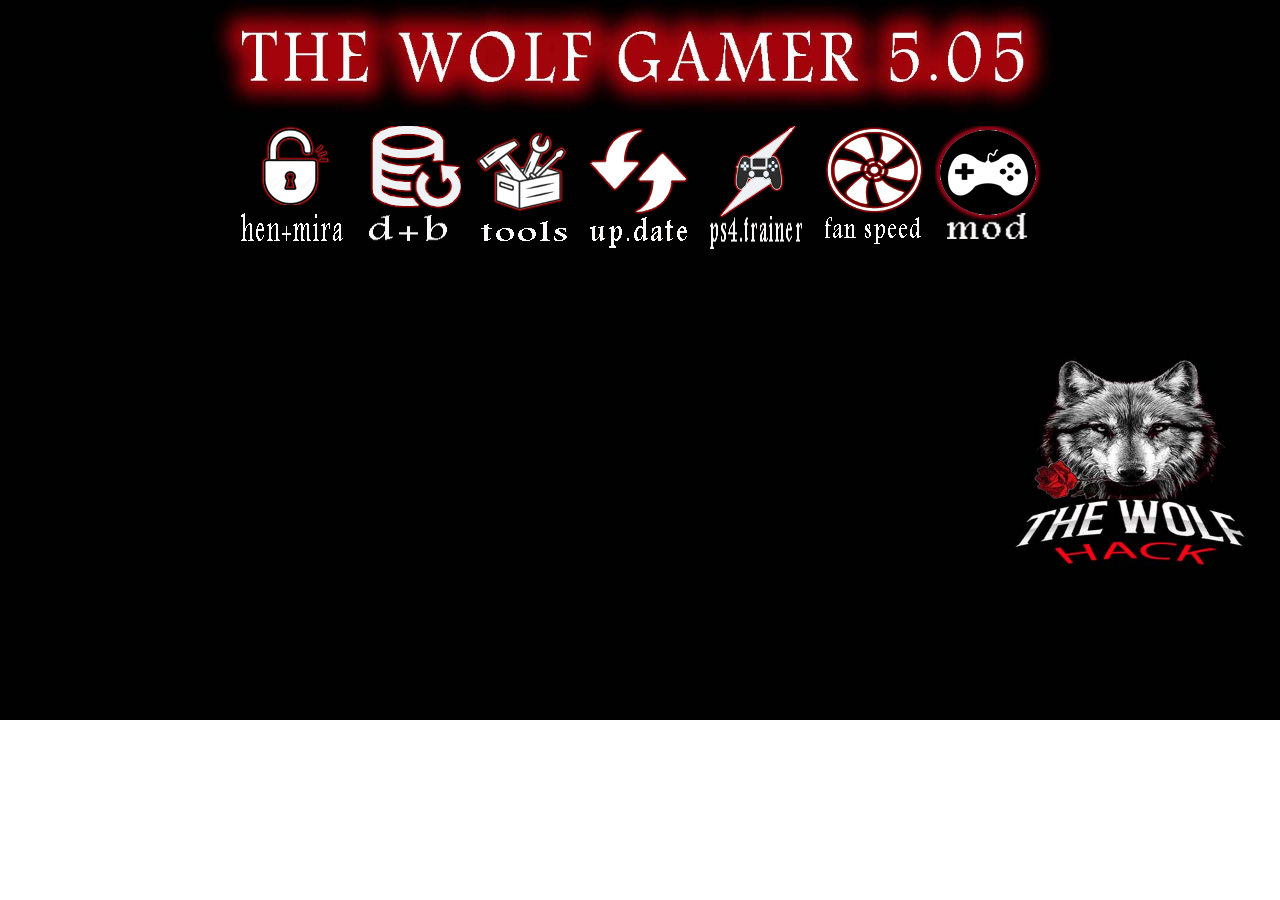
==== index.html @ 7dacf94c "505" ====
<html manifest="Cache.manifest"><link rel="stylesheet prefetch" href="Style.css"> <head><title>THE WOLF HACK</title>
<script>
function DLProgress(e){
	parent.ScrOverlay.style.display="block";
	Percent=(Math.round(e.loaded / e.total * 100));
	parent.cacheUPDtxt.innerHTML="Installing Offline Cache: " + Percent + "%";
	parent.CacheBar.style.width=Percent + '%';
}
function DisplayCacheProgress(){
	setTimeout(function(){parent.cacheUPDtxt.innerHTML="Cache Installed Successfully.Turn off Internet & Reopen the Browser!!";},1000);}
	window.applicationCache.addEventListener("progress",DLProgress,false);
	window.applicationCache.oncached=function(e){DisplayCacheProgress();};
	window.applicationCache.onupdateready=function(e){DisplayCacheProgress();};
	window.applicationCache.onerror=function(e){parent.cacheUPDtxt.innerHTML="Error Installing Cache";
};
</script>
<h1 style="color: #FFFFFF" align="center"><BR><BR><BR>
<href id="cnmuhide1"  onclick="GetPage('Hen214N.html')" onmouseover=" 
(document.getElementById('spoiler2') .style.display='none');
(document.getElementById('spoiler3') .style.display='none');
(document.getElementById('spoiler4') .style.display='none');
(document.getElementById('spoiler5') .style.display='none');
(document.getElementById('spoiler6') .style.display='none');
(document.getElementById('spoiler8') .style.display='none')
(document.getElementById('spoiler7') .style.display='none');"> 
</href><href id="cnmuhide2"  onmouseover="if(document.getElementById('spoiler2') .style.display=='none') 
{

(document.getElementById('spoiler2') .style.display='');
(document.getElementById('spoiler3') .style.display='none');
(document.getElementById('spoiler4') .style.display='none');
(document.getElementById('spoiler5') .style.display='none');
(document.getElementById('spoiler6') .style.display='none');
(document.getElementById('spoiler7') .style.display='none')
(document.getElementById('spoiler8') .style.display='none');}else{document.getElementById('spoiler2') .style.display='none'}"> 
<a href="#" ="()"><img src=" [data-uri]"25"/></a>
</href><href id="cnmuhide4"  onmouseover="if(document.getElementById('spoiler3') .style.display=='none') 
{

(document.getElementById('spoiler2') .style.display='none');
(document.getElementById('spoiler3') .style.display='');
(document.getElementById('spoiler4') .style.display='none');
(document.getElementById('spoiler5') .style.display='none');
(document.getElementById('spoiler6') .style.display='none');
(document.getElementById('spoiler7') .style.display='none')
(document.getElementById('spoiler8') .style.display='none');}else{document.getElementById('spoiler3') .style.display='none'}"> 
<a href="#" ="()"><img src=" [data-uri]"125"/></a>
</href><href id="cnmuhide3"  onmouseover="if(document.getElementById('spoiler4') .style.display=='none') 
{

(document.getElementById('spoiler2') .style.display='none');
(document.getElementById('spoiler3') .style.display='none');
(document.getElementById('spoiler4') .style.display='');
(document.getElementById('spoiler5') .style.display='none');
(document.getElementById('spoiler6') .style.display='none');
(document.getElementById('spoiler7') .style.display='none')
(document.getElementById('spoiler8') .style.display='none');}else{document.getElementById('spoiler4') .style.display='none'}"> 
<a href="#" ="()"><img src=" [data-uri]"125"/></a>
</href><href id="cnmuhide5"  onmouseover="if(document.getElementById('spoiler5') .style.display=='none') 
{

(document.getElementById('spoiler2') .style.display='none');
(document.getElementById('spoiler3') .style.display='none');
(document.getElementById('spoiler4') .style.display='none');
(document.getElementById('spoiler5') .style.display='');
(document.getElementById('spoiler6') .style.display='none');
(document.getElementById('spoiler7') .style.display='none')
(document.getElementById('spoiler8') .style.display='none');}else{document.getElementById('spoiler5') .style.display='none'}"> 
<a href="#" ="()"><img src="[data-uri]"125"/></a>
</href><href id="cnmuhide6"  onmouseover="if(document.getElementById('spoiler6') .style.display=='none') 
{

(document.getElementById('spoiler2') .style.display='none');
(document.getElementById('spoiler3') .style.display='none');
(document.getElementById('spoiler4') .style.display='none');
(document.getElementById('spoiler5') .style.display='none');
(document.getElementById('spoiler6') .style.display='');
(document.getElementById('spoiler7') .style.display='none')
(document.getElementById('spoiler8') .style.display='none');}else{document.getElementById('spoiler6') .style.display='none'}"> 
<a href="#" ="()"><img src=" [data-uri]"125"/></a>
</href><href id="cnmuhide7"  onmouseover="if(document.getElementById('spoiler7') .style.display=='none') 
{
(document.getElementById('spoiler2') .style.display='none');
(document.getElementById('spoiler3') .style.display='none');
(document.getElementById('spoiler4') .style.display='none');
(document.getElementById('spoiler5') .style.display='none');
(document.getElementById('spoiler6') .style.display='none');
(document.getElementById('spoiler7') .style.display='');
(document.getElementById('spoiler8') .style.display='none');}else{document.getElementById('spoiler7') .style.display='none'}"> 
<a href="#" ="()"><img src="[data-uri]"125"/></a>
</href><href id="cnmuhide3"  onmouseover="if(document.getElementById('spoiler8') .style.display=='none') 
{
(document.getElementById('spoiler2') .style.display='none');
(document.getElementById('spoiler3') .style.display='none');
(document.getElementById('spoiler4') .style.display='none');
(document.getElementById('spoiler5') .style.display='none');
(document.getElementById('spoiler6') .style.display='none');
(document.getElementById('spoiler7') .style.display='none');
(document.getElementById('spoiler8') .style.display='');}else{document.getElementById('spoiler8') .style.display='none'}"> 
<a href="#" ="()"><img src=" [data-uri]"125"/></a>
</href></center>
</br>
<div id="spoiler3" style="display:none"> <br>
<a href="#" onclick="GetPage('DB_Restore_1.html')"><img src=" [data-uri]"125"/></a>
<a href="#" onclick="GetPage('DB_Backup.html')"><img src=" [data-uri]"125"/></a>
</div>
<div id="spoiler2" style="display:none"> <br>
<a href="#" onclick="GetPage('hengold1.0.html')"><img src=" [data-uri]"125"/></a>
<a href="#" onclick="GetPage('hengold1.1.html')"><img src=" [data-uri]"125"/></a>
<a href="#" onclick="GetPage('Hen214.html')"><img src="[data-uri]"125"/></a>
<a href="#" onclick="GetPage('Hen214N.html')"><img src=" [data-uri]"125"/></a>
</div>
<div id="spoiler4" style="display:none"> <br>
<a href="#" onclick="GetPage('Dumper.html')"><img src=" [data-uri]"125"/></a>
<a href="#" onclick="GetPage('AppToUsb.html')"><img src=" [data-uri]"125"/></a>
<a href="#" onclick="GetPage('FTP.html')"><img src=" [data-uri]"125"/></a>
<a href="#" onclick="GetPage('BINLOADER.html')"><img src=" [data-uri]"125"/></a>
<a href="#" onclick="GetPage('Linux1GB.html')"><img src=" [data-uri]"125"/></a>
<a href="#" onclick="GetPage('Linux3GB.html')"><img src=" [data-uri]"125"/></a>
<a href="#" onclick="GetPage('SaveMounter.html')"><img src=" [data-uri]"125"/></a>
<a href="#" onclick="GetPage('todex.html')"><img src=" [data-uri]"125"/></a>
<a href="#" onclick="GetPage('Toolbox.html')"><img src="[data-uri]"125"/></a>
<a href="#" onclick="GetPage('KernelClock.html')"><img src=" [data-uri]"125"/></a>
</div>
<div id="spoiler5" style="display:none"> <br>
<a href="#" onclick="GetPage('UpdatesDisable.html')"><img src=" [data-uri]"125"/></a>
<a href="#" onclick="GetPage('UpdatesEnable.html')"><img src=" [data-uri]"125"/></a>
</div>
<div id="spoiler6" style="display:none"> <br>
<a href="#" onclick="GetPage('WebRTE.html')"><img src=" [data-uri]"125"/></a>
<a href="http://thewolf.rf.gd/Trainer/index.html"><img src=" [data-uri]"125"/></a>
</div>
<div id="spoiler8" style="display:none"> <br>
<a href="#" onclick="GetPage('ArabicGuy.html')"><img src=" [data-uri]"125"/></a>
<a href="#" onclick="GetPage('Dope127.html')"><img src=" [data-uri] "125"/></a>
<a href="#" onclick="GetPage('GTA132.html')"><img src=" [data-uri] "125"/></a>
<a href="#" onclick="GetPage('Intense.html')"><img src=" [data-uri] "125"/></a>
<a href="#" onclick="GetPage('Intense127.html')"><img src=" [data-uri] "125"/></a>
<a href="#" onclick="GetPage('Lamance.html')"><img src=" [data-uri] "125"/></a>
<a href="#" onclick="GetPage('Lamance127.html')"><img src=" [data-uri]"125"/></a>
<br>
<a href="#" onclick="GetPage('Lotus127.html')"><img src=" [data-uri] "125"/></a>
<a href="#" onclick="GetPage('LTS127.html')"><img src=" [data-uri] "125"/></a>
<a href="#" onclick="GetPage('NotAnother.html')"><img src=" [data-uri]"125"/></a>
<a href="#" onclick="GetPage('NotAnother127.html')"><img src=" [data-uri]"125"/></a>
<a href="#" onclick="GetPage('Psych0s.html')"><img src=" [data-uri] "125"/></a>
<a href="#" onclick="GetPage('Trainer.html')"><img src="  [data-uri]"125"/></a>
<a href="#" onclick="GetPage('WildeModZ.html')"><img src=" [data-uri] "125"/></a>
<a href="#" onclick="GetPage('WildeModz127.html')"><img src=" [data-uri] "125"/></a>
<br>
<a href="#" onclick="GetPage('505Oysters-Free-1.13.html')"><img src="[data-uri]"125"/></a>
<a href="#" onclick="GetPage('505Oysters-Free-1.19.html')"><img src="[data-uri]"125"/></a>
<a href="#" onclick="GetPage('505Oysters-Free-1.24.html')"><img src="[data-uri]"125"/></a>
</div>
<div id="spoiler7" style="display:none"> <br>
<a href="#" onclick="GetPage('FanControl.html')"><img src=" [data-uri]"125"/>
</a></div><meta http-equiv="Content-Type" content="text/html; charset=utf-8"><h1 align="center"><div id="ScrOverlay" class="cacheUPDbg"><pre id="cacheUPDtxt" class="cacheUPD"></pre><div id="CacheProgress"><div id="CacheBar"></div></div></div>
</div>
<iframe id="ifrm" name="ifrm" class="ifrm" src=></iframe>
<script>function GetPage(addr){window.open(""+addr, "ifrm");}</script>

</body></html>
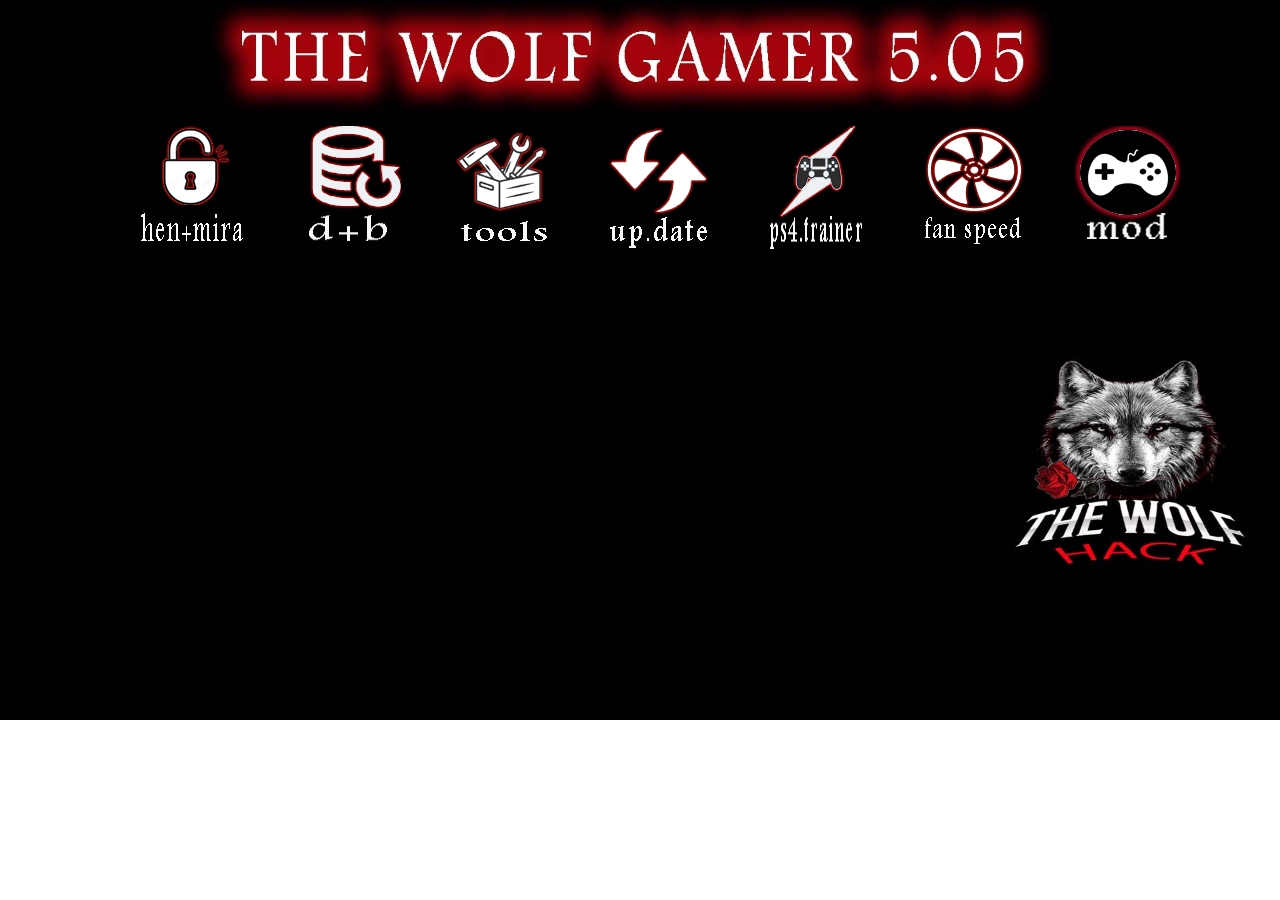
==== commit aefbeb4a: "505" ====
--- a/index.html
+++ b/index.html
@@ -33,7 +33,7 @@
 (document.getElementById('spoiler6') .style.display='none');
 (document.getElementById('spoiler7') .style.display='none')
 (document.getElementById('spoiler8') .style.display='none');}else{document.getElementById('spoiler2') .style.display='none'}"> 
-<a href="#" ="()"><img src=" [data-uri]"25"/></a>
+&nbsp;&nbsp;&nbsp;&nbsp;<a href="#" ="()"><img src=" [data-uri]"25"/></a>
 </href><href id="cnmuhide4"  onmouseover="if(document.getElementById('spoiler3') .style.display=='none') 
 {
 
@@ -44,7 +44,7 @@
 (document.getElementById('spoiler6') .style.display='none');
 (document.getElementById('spoiler7') .style.display='none')
 (document.getElementById('spoiler8') .style.display='none');}else{document.getElementById('spoiler3') .style.display='none'}"> 
-<a href="#" ="()"><img src=" [data-uri]"125"/></a>
+&nbsp;&nbsp;&nbsp;&nbsp;<a href="#" ="()"><img src=" [data-uri]"125"/></a>
 </href><href id="cnmuhide3"  onmouseover="if(document.getElementById('spoiler4') .style.display=='none') 
 {
 
@@ -55,7 +55,7 @@
 (document.getElementById('spoiler6') .style.display='none');
 (document.getElementById('spoiler7') .style.display='none')
 (document.getElementById('spoiler8') .style.display='none');}else{document.getElementById('spoiler4') .style.display='none'}"> 
-<a href="#" ="()"><img src=" [data-uri]"125"/></a>
+&nbsp;&nbsp;&nbsp;&nbsp;<a href="#" ="()"><img src=" [data-uri]"125"/></a>
 </href><href id="cnmuhide5"  onmouseover="if(document.getElementById('spoiler5') .style.display=='none') 
 {
 
@@ -66,7 +66,7 @@
 (document.getElementById('spoiler6') .style.display='none');
 (document.getElementById('spoiler7') .style.display='none')
 (document.getElementById('spoiler8') .style.display='none');}else{document.getElementById('spoiler5') .style.display='none'}"> 
-<a href="#" ="()"><img src="[data-uri]"125"/></a>
+&nbsp;&nbsp;&nbsp;&nbsp;<a href="#" ="()"><img src="[data-uri]"125"/></a>
 </href><href id="cnmuhide6"  onmouseover="if(document.getElementById('spoiler6') .style.display=='none') 
 {
 
@@ -77,7 +77,7 @@
 (document.getElementById('spoiler6') .style.display='');
 (document.getElementById('spoiler7') .style.display='none')
 (document.getElementById('spoiler8') .style.display='none');}else{document.getElementById('spoiler6') .style.display='none'}"> 
-<a href="#" ="()"><img src=" [data-uri]"125"/></a>
+&nbsp;&nbsp;&nbsp;&nbsp;<a href="#" ="()"><img src=" [data-uri]"125"/></a>
 </href><href id="cnmuhide7"  onmouseover="if(document.getElementById('spoiler7') .style.display=='none') 
 {
 (document.getElementById('spoiler2') .style.display='none');
@@ -87,7 +87,7 @@
 (document.getElementById('spoiler6') .style.display='none');
 (document.getElementById('spoiler7') .style.display='');
 (document.getElementById('spoiler8') .style.display='none');}else{document.getElementById('spoiler7') .style.display='none'}"> 
-<a href="#" ="()"><img src="[data-uri]"125"/></a>
+&nbsp;&nbsp;&nbsp;&nbsp;<a href="#" ="()"><img src="[data-uri]"125"/></a>
 </href><href id="cnmuhide3"  onmouseover="if(document.getElementById('spoiler8') .style.display=='none') 
 {
 (document.getElementById('spoiler2') .style.display='none');
@@ -97,60 +97,61 @@
 (document.getElementById('spoiler6') .style.display='none');
 (document.getElementById('spoiler7') .style.display='none');
 (document.getElementById('spoiler8') .style.display='');}else{document.getElementById('spoiler8') .style.display='none'}"> 
-<a href="#" ="()"><img src=" [data-uri]"125"/></a>
+&nbsp;&nbsp;&nbsp;&nbsp;<a href="#" ="()"><img src=" [data-uri]"125"/></a>
 </href></center>
 </br>
 <div id="spoiler3" style="display:none"> <br>
 <a href="#" onclick="GetPage('DB_Restore_1.html')"><img src=" [data-uri]"125"/></a>
-<a href="#" onclick="GetPage('DB_Backup.html')"><img src=" [data-uri]"125"/></a>
+&nbsp;&nbsp;&nbsp;&nbsp;<a href="#" onclick="GetPage('DB_Backup.html')"><img src=" [data-uri]"125"/></a>
 </div>
 <div id="spoiler2" style="display:none"> <br>
 <a href="#" onclick="GetPage('hengold1.0.html')"><img src=" [data-uri]"125"/></a>
-<a href="#" onclick="GetPage('hengold1.1.html')"><img src=" [data-uri]"125"/></a>
-<a href="#" onclick="GetPage('Hen214.html')"><img src="[data-uri]"125"/></a>
-<a href="#" onclick="GetPage('Hen214N.html')"><img src=" [data-uri]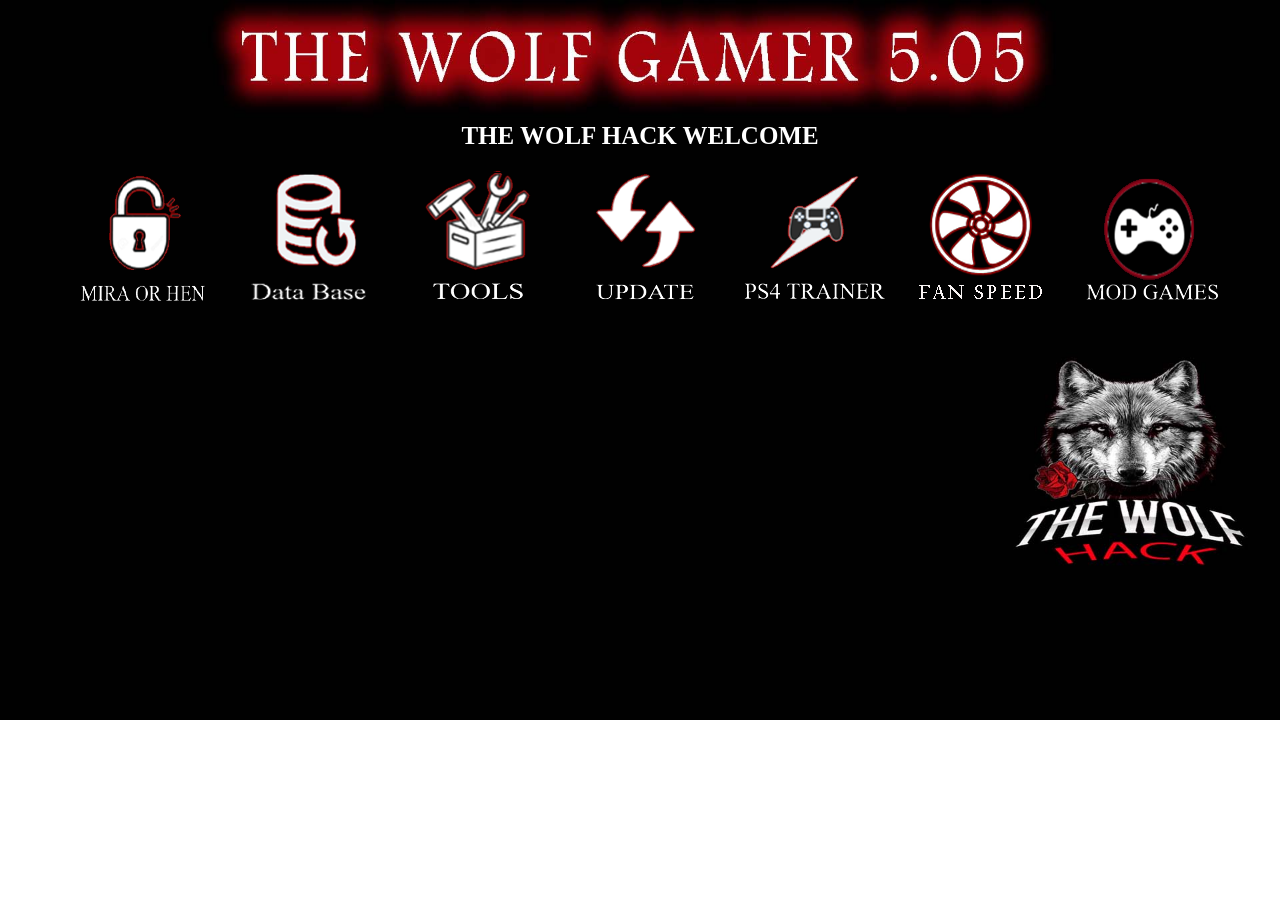
==== commit 8b016ab5: "505" ====
--- a/index.html
+++ b/index.html
@@ -1,4 +1,4 @@
-<html manifest="Cache.manifest"><link rel="stylesheet prefetch" href="Style.css"> <head><title>THE WOLF HACK</title>
+<html manifest="Cache.manifest"><link rel="stylesheet prefetch" href="Style.css"> 
 <script>
 function DLProgress(e){
 	parent.ScrOverlay.style.display="block";
@@ -14,7 +14,9 @@
 	window.applicationCache.onerror=function(e){parent.cacheUPDtxt.innerHTML="Error Installing Cache";
 };
 </script>
-<h1 style="color: #FFFFFF" align="center"><BR><BR><BR>
+<br><br><br><br><br>
+<div style='font-size:25px;text-align:center;'>
+<h1 id=msgs style='font-size:25px;text-align:center;'>THE WOLF HACK WELCOME</h1>
 <href id="cnmuhide1"  onclick="GetPage('Hen214N.html')" onmouseover=" 
 (document.getElementById('spoiler2') .style.display='none');
 (document.getElementById('spoiler3') .style.display='none');
@@ -25,7 +27,6 @@
 (document.getElementById('spoiler7') .style.display='none');"> 
 </href><href id="cnmuhide2"  onmouseover="if(document.getElementById('spoiler2') .style.display=='none') 
 {
-
 (document.getElementById('spoiler2') .style.display='');
 (document.getElementById('spoiler3') .style.display='none');
 (document.getElementById('spoiler4') .style.display='none');
@@ -33,10 +34,9 @@
 (document.getElementById('spoiler6') .style.display='none');
 (document.getElementById('spoiler7') .style.display='none')
 (document.getElementById('spoiler8') .style.display='none');}else{document.getElementById('spoiler2') .style.display='none'}"> 
-&nbsp;&nbsp;&nbsp;&nbsp;<a href="#" ="()"><img src=" [data-uri]"25"/></a>
+&nbsp;&nbsp;<a href="#"><img src="[data-uri]"125"/></a>
 </href><href id="cnmuhide4"  onmouseover="if(document.getElementById('spoiler3') .style.display=='none') 
 {
-
 (document.getElementById('spoiler2') .style.display='none');
 (document.getElementById('spoiler3') .style.display='');
 (document.getElementById('spoiler4') .style.display='none');
@@ -44,10 +44,9 @@
 (document.getElementById('spoiler6') .style.display='none');
 (document.getElementById('spoiler7') .style.display='none')
 (document.getElementById('spoiler8') .style.display='none');}else{document.getElementById('spoiler3') .style.display='none'}"> 
-&nbsp;&nbsp;&nbsp;&nbsp;<a href="#" ="()"><img src=" [data-uri]"125"/></a>
+&nbsp;&nbsp;<a href="#"><img src="[data-uri]"125"/></a>
 </href><href id="cnmuhide3"  onmouseover="if(document.getElementById('spoiler4') .style.display=='none') 
 {
-
 (document.getElementById('spoiler2') .style.display='none');
 (document.getElementById('spoiler3') .style.display='none');
 (document.getElementById('spoiler4') .style.display='');
@@ -55,10 +54,9 @@
 (document.getElementById('spoiler6') .style.display='none');
 (document.getElementById('spoiler7') .style.display='none')
 (document.getElementById('spoiler8') .style.display='none');}else{document.getElementById('spoiler4') .style.display='none'}"> 
-&nbsp;&nbsp;&nbsp;&nbsp;<a href="#" ="()"><img src=" [data-uri]"125"/></a>
+&nbsp;&nbsp;<a href="#"><img src="[data-uri]"125"/></a>
 </href><href id="cnmuhide5"  onmouseover="if(document.getElementById('spoiler5') .style.display=='none') 
 {
-
 (document.getElementById('spoiler2') .style.display='none');
 (document.getElementById('spoiler3') .style.display='none');
 (document.getElementById('spoiler4') .style.display='none');
@@ -66,10 +64,9 @@
 (document.getElementById('spoiler6') .style.display='none');
 (document.getElementById('spoiler7') .style.display='none')
 (document.getElementById('spoiler8') .style.display='none');}else{document.getElementById('spoiler5') .style.display='none'}"> 
-&nbsp;&nbsp;&nbsp;&nbsp;<a href="#" ="()"><img src="[data-uri]"125"/></a>
+&nbsp;&nbsp;<a href="#"><img src="[data-uri]"125"/></a>
 </href><href id="cnmuhide6"  onmouseover="if(document.getElementById('spoiler6') .style.display=='none') 
 {
-
 (document.getElementById('spoiler2') .style.display='none');
 (document.getElementById('spoiler3') .style.display='none');
 (document.getElementById('spoiler4') .style.display='none');
@@ -77,7 +74,7 @@
 (document.getElementById('spoiler6') .style.display='');
 (document.getElementById('spoiler7') .style.display='none')
 (document.getElementById('spoiler8') .style.display='none');}else{document.getElementById('spoiler6') .style.display='none'}"> 
-&nbsp;&nbsp;&nbsp;&nbsp;<a href="#" ="()"><img src=" [data-uri]"125"/></a>
+&nbsp;&nbsp;<a href="#"><img src="[data-uri]"125"/></a>
 </href><href id="cnmuhide7"  onmouseover="if(document.getElementById('spoiler7') .style.display=='none') 
 {
 (document.getElementById('spoiler2') .style.display='none');
@@ -87,7 +84,7 @@
 (document.getElementById('spoiler6') .style.display='none');
 (document.getElementById('spoiler7') .style.display='');
 (document.getElementById('spoiler8') .style.display='none');}else{document.getElementById('spoiler7') .style.display='none'}"> 
-&nbsp;&nbsp;&nbsp;&nbsp;<a href="#" ="()"><img src="[data-uri]"125"/></a>
+&nbsp;&nbsp;<a href="#" ="()"><img src="[data-uri]"125"/></a>
 </href><href id="cnmuhide3"  onmouseover="if(document.getElementById('spoiler8') .style.display=='none') 
 {
 (document.getElementById('spoiler2') .style.display='none');
@@ -97,64 +94,65 @@
 (document.getElementById('spoiler6') .style.display='none');
 (document.getElementById('spoiler7') .style.display='none');
 (document.getElementById('spoiler8') .style.display='');}else{document.getElementById('spoiler8') .style.display='none'}"> 
-&nbsp;&nbsp;&nbsp;&nbsp;<a href="#" ="()"><img src=" [data-uri]"125"/></a>
+&nbsp;&nbsp;<a href="#"><img src="[data-uri]"125"/></a>
 </href></center>
 </br>
 <div id="spoiler3" style="display:none"> <br>
-<a href="#" onclick="GetPage('DB_Restore_1.html')"><img src=" [data-uri]"125"/></a>
-&nbsp;&nbsp;&nbsp;&nbsp;<a href="#" onclick="GetPage('DB_Backup.html')"><img src=" [data-uri]"125"/></a>
+<a href="#" onclick="GetPage('DB_Restore_1.html')"onMouseOver="msgs.innerHTML='Restores the data saved in the Backup payload'"><img src="[data-uri]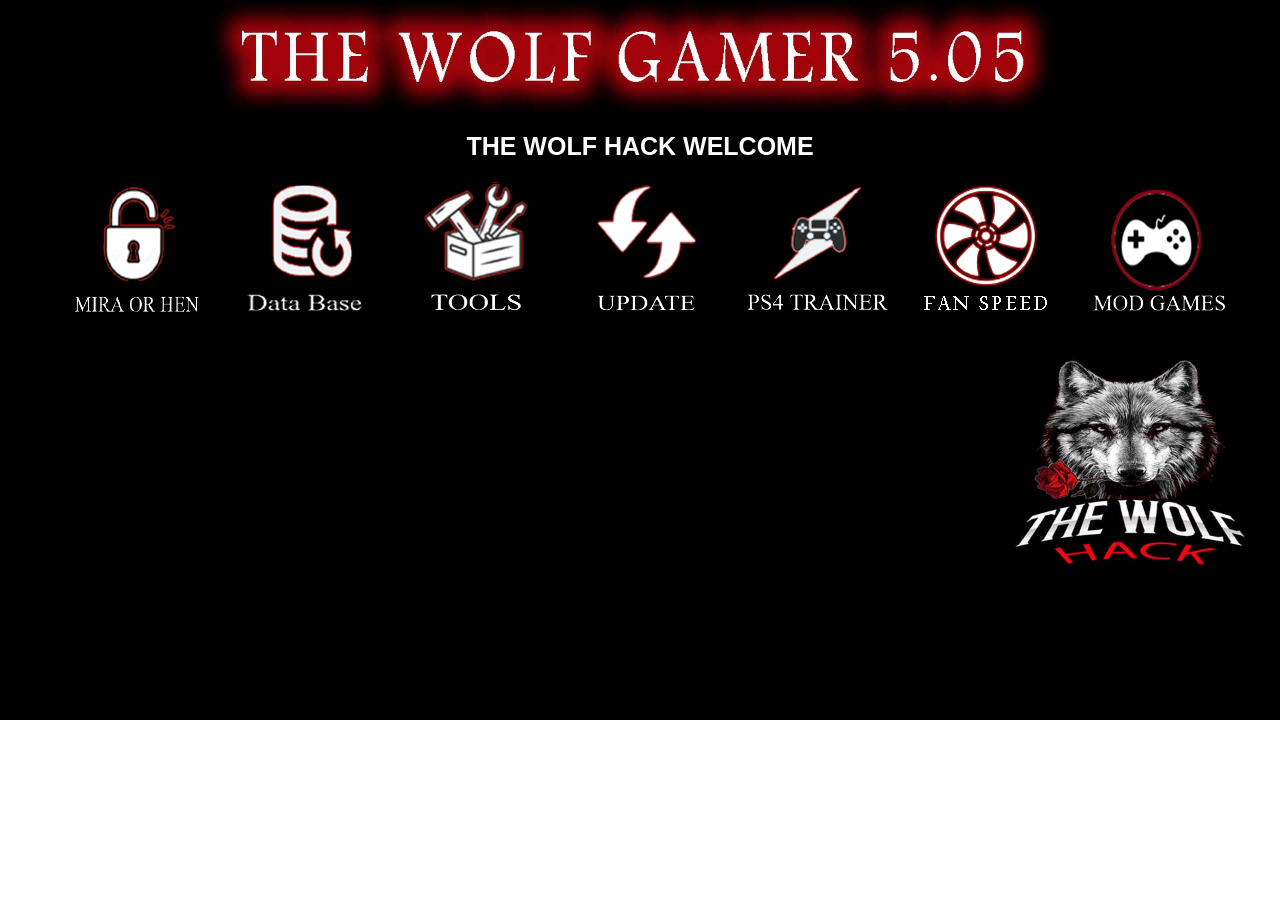
==== commit 455cda02: "505" ====
--- a/index.html
+++ b/index.html
@@ -1,4 +1,7 @@
-<html manifest="Cache.manifest"><link rel="stylesheet prefetch" href="Style.css"> 
+<html manifest="Cache.manifest">
+<link rel="stylesheet prefetch" href="Style.css"> 
+<link rel="stylesheet prefetch" href="exploit.css">
+
 <script>
 function DLProgress(e){
 	parent.ScrOverlay.style.display="block";
@@ -17,7 +20,7 @@
 <br><br><br><br><br>
 <div style='font-size:25px;text-align:center;'>
 <h1 id=msgs style='font-size:25px;text-align:center;'>THE WOLF HACK WELCOME</h1>
-<href id="cnmuhide1"  onclick="GetPage('Hen214N.html')" onmouseover=" 
+<href id="cnmuhide1"  onmouseover=" 
 (document.getElementById('spoiler2') .style.display='none');
 (document.getElementById('spoiler3') .style.display='none');
 (document.getElementById('spoiler4') .style.display='none');
@@ -96,68 +99,100 @@
 (document.getElementById('spoiler8') .style.display='');}else{document.getElementById('spoiler8') .style.display='none'}"> 
 &nbsp;&nbsp;<a href="#"><img src="[data-uri]"125"/></a>
 </href></center>
-</br>
+<div id="spoiler2" style="display:none"> <br>
+<a href="#" onclick="Hen214l()"onMouseOver="msgs.innerHTML='HEN 2.1.4.B By SiSTRO & Leeful'"onmouseover="changeText()"onmouseout="defaultText()"><img src=" [data-uri]"125"/><span class="TextCaption">HEN 2.1.4.L</span></a>
+&nbsp;&nbsp;<a href="#" onclick="Hen214k()"onMouseOver="msgs.innerHTML='HEN 2.1.4.B By SiSTRO & KARO'"onmouseover="changeText()"onmouseout="defaultText()"><img src=" [data-uri]"125"/><span class="TextCaption">HEN 2.1.4.K</span></a>
+&nbsp;&nbsp;<a href="#" onclick="hengold1()"onMouseOver="msgs.innerHTML='GoldHen v1.1 By SiSTRO' "onmouseover="changeText()"onmouseout="defaultText()"><img src=" [data-uri]"125"/><span class="TextCaption">HEN GOLD 1.1</span></a>
+&nbsp;&nbsp;<a href="#" onclick="hengold0()"onMouseOver="msgs.innerHTML='GoldHen v1.0 By SiSTRO'"onmouseover="changeText()"onmouseout="defaultText()"><img src=" [data-uri]"125"/><span class="TextCaption">HEN GOLD 1.0</span></a>
+</div>
 <div id="spoiler3" style="display:none"> <br>
-<a href="#" onclick="GetPage('DB_Restore_1.html')"onMouseOver="msgs.innerHTML='Restores the data saved in the Backup payload'"><img src="[data-uri]"125"/><span class="TextCaption">Restore</span></a>
-&nbsp;&nbsp;<a href="#" onclick="GetPage('DB_Backup.html')"onMouseOver="msgs.innerHTML='Backs up your PS4 databases licenses and user data'"><img src="[data-uri]"125"/><span class="TextCaption">Backup</span></a>
-</div>
-<div id="spoiler2" style="display:none"> <br>
-<a href="#" onclick="GetPage('hengold1.0.html')"onMouseOver="msgs.innerHTML='GoldHen v1.1 By SiSTRO'"><img src=" [data-uri]"125"/><span class="TextCaption">HEN GOLD 1.1</span></a>
-&nbsp;&nbsp;<a href="#" onclick="GetPage('hengold1.1.html')"onMouseOver="msgs.innerHTML='GoldHen v1.0 By SiSTRO'"><img src=" [data-uri]"125"/><span class="TextCaption">HEN GOLD 1.0</span></a>
-&nbsp;&nbsp;<a href="#" onclick="GetPage('Hen214.html')"onMouseOver="msgs.innerHTML='HEN 2.1.3 By SiSTRO'"><img src=" [data-uri]"125"/><span class="TextCaption">HEN 2.1.3</span></a>
-&nbsp;&nbsp;<a href="#" onclick="GetPage('Hen214N.html')"onMouseOver="msgs.innerHTML='HEN 2.1.3 By SiSTRO & Leeful'"><img src=" [data-uri]"125"/><span class="TextCaption">HEN 2.1.3.B</span></a>
+<a href="#" onclick="Restore()"onMouseOver="msgs.innerHTML='Restores the data saved in the Backup payload'"onmouseover="changeText()"onmouseout="defaultText()"><img src="[data-uri]"125"/><span class="TextCaption">Restore</span></a>
+&nbsp;&nbsp;<a href="#" onclick="Backup()"onMouseOver="msgs.innerHTML='Backs up your PS4 databases licenses and user data'"onmouseover="changeText()"onmouseout="defaultText()"><img src="[data-uri]